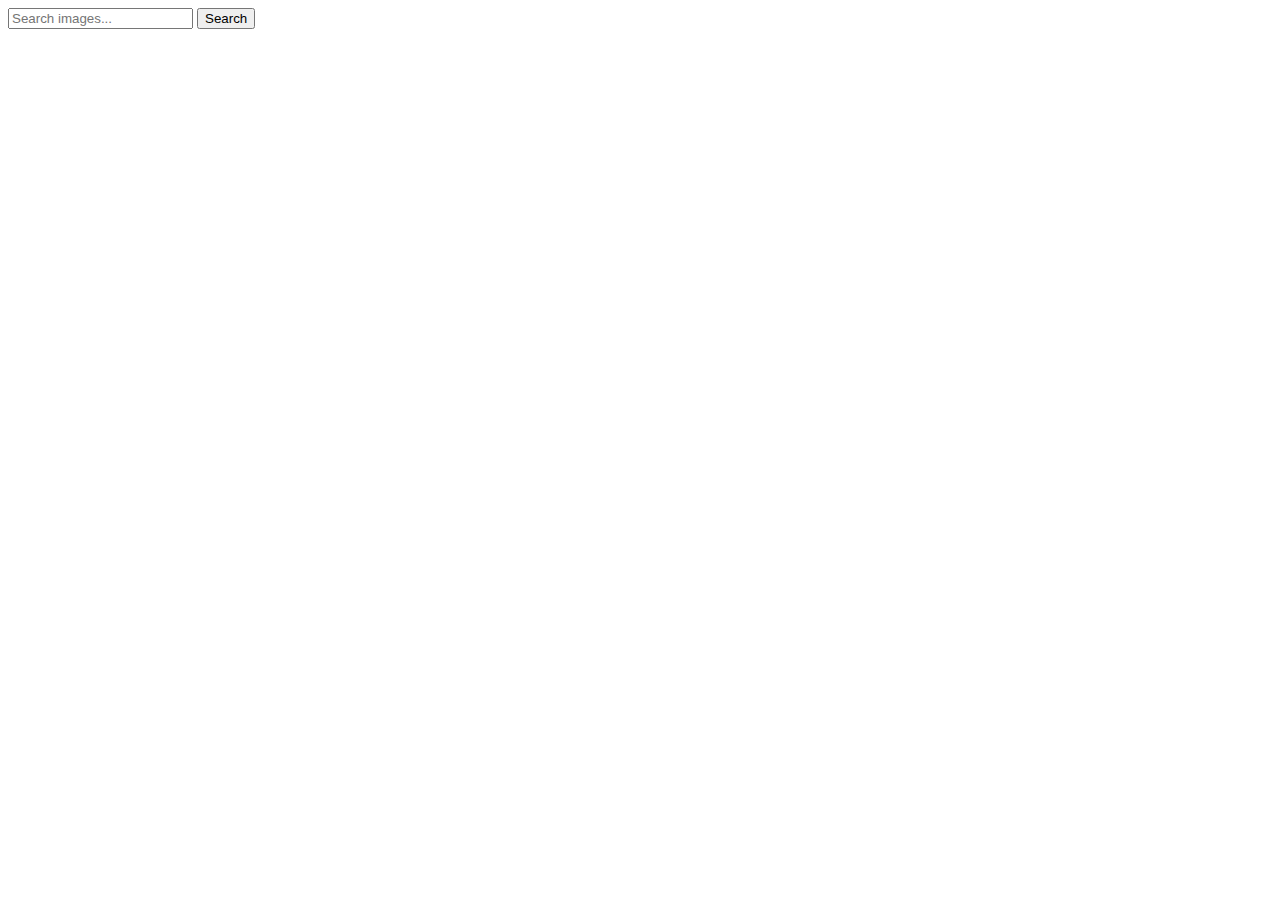
==== index.html @ 69ca4155 "Deploying to gh-pages from @ mishadorichenko/goit-js-hw-12@5d40ee6f2eb93b7d59e1ad901df80081600c2cba " ====
<!DOCTYPE html>
<html lang="en">
  <head>
    <meta charset="UTF-8" />
    <meta name="viewport" content="width=device-width, initial-scale=1.0" />
    <title>HW_11</title>
    <link rel="preconnect" href="https://fonts.googleapis.com" />
    <link rel="preconnect" href="https://fonts.gstatic.com" crossorigin />
    <link
      href="https://fonts.googleapis.com/css2?family=Montserrat:wght@400;500;600&display=swap"
      rel="stylesheet"
    />
    
    <script type="module" crossorigin src="/goit-js-hw-12/commonHelpers.js"></script>
    <link rel="modulepreload" crossorigin href="/goit-js-hw-12/assets/vendor-5b791d57.js">
    <link rel="stylesheet" href="/goit-js-hw-12/assets/vendor-cf6910df.css">
    <link rel="stylesheet" href="/goit-js-hw-12/assets/index-625e2a07.css">
  </head>
  <body>
    <main>
      <form class="search-photo">
        <input
          class="search-input"
          name="search"
          placeholder="Search images..."
          type="text"
          autocomplete="off"
        />
        <button class="search-button" type="submit">Search</button>
      </form>
      <div class="loader"></div>
      <ul class="pictures-list"></ul>
    </main>
    
  </body>
</html>
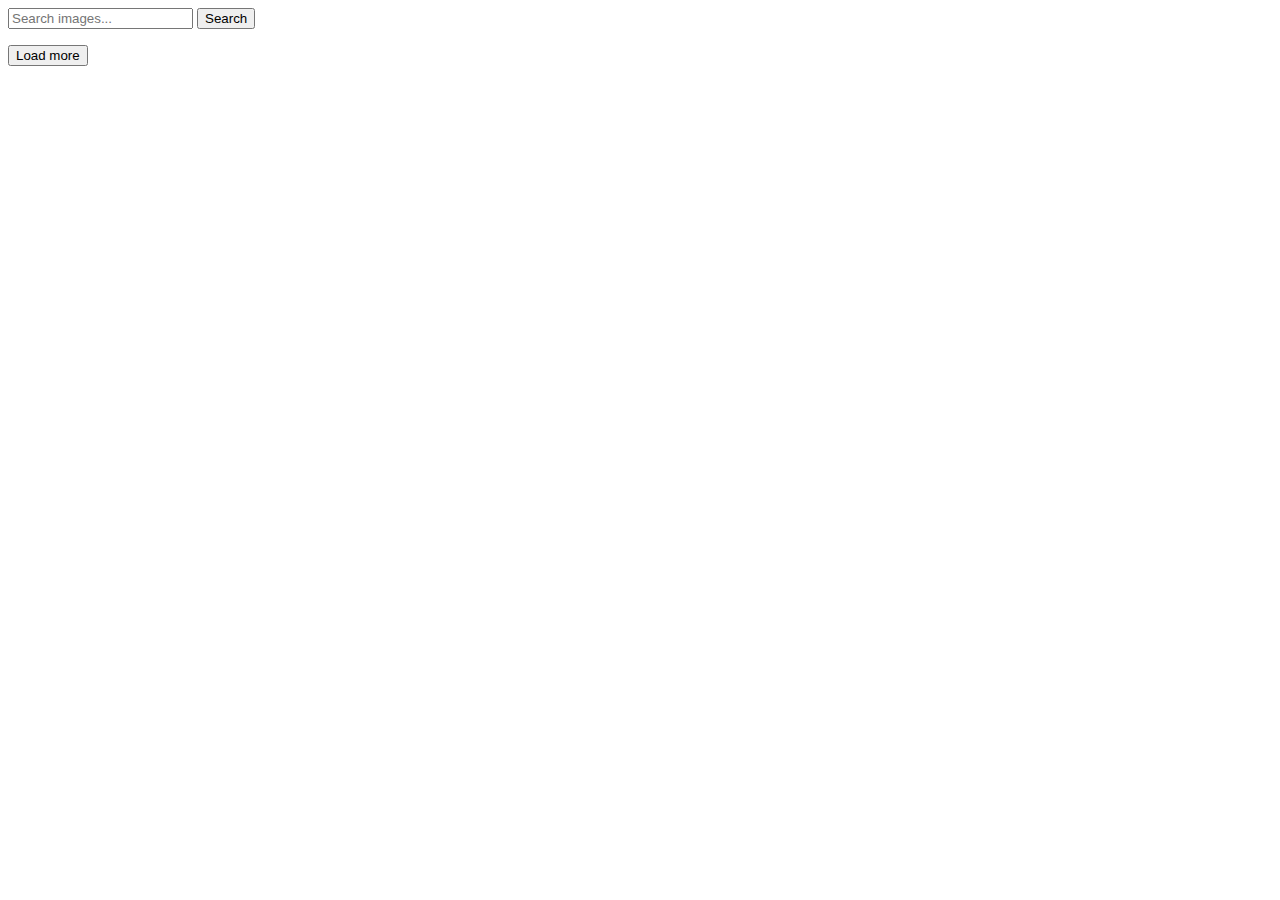
==== commit c57ed0e1: "Deploying to gh-pages from @ mishadorichenko/goit-js-hw-12@1f566f244047d1a00ef5860794f4d5c56039c868 " ====
--- a/index.html
+++ b/index.html
@@ -3,7 +3,7 @@
   <head>
     <meta charset="UTF-8" />
     <meta name="viewport" content="width=device-width, initial-scale=1.0" />
-    <title>HW_11</title>
+    <title>HW_12</title>
     <link rel="preconnect" href="https://fonts.googleapis.com" />
     <link rel="preconnect" href="https://fonts.gstatic.com" crossorigin />
     <link
@@ -12,9 +12,9 @@
     />
     
     <script type="module" crossorigin src="/goit-js-hw-12/commonHelpers.js"></script>
-    <link rel="modulepreload" crossorigin href="/goit-js-hw-12/assets/vendor-5b791d57.js">
+    <link rel="modulepreload" crossorigin href="/goit-js-hw-12/assets/vendor-b2578120.js">
     <link rel="stylesheet" href="/goit-js-hw-12/assets/vendor-cf6910df.css">
-    <link rel="stylesheet" href="/goit-js-hw-12/assets/index-625e2a07.css">
+    <link rel="stylesheet" href="/goit-js-hw-12/assets/index-311c1603.css">
   </head>
   <body>
     <main>
@@ -30,6 +30,7 @@
       </form>
       <div class="loader"></div>
       <ul class="pictures-list"></ul>
+      <button class="load-more-button hidden" type="button">Load more</button>
     </main>
     
   </body>
